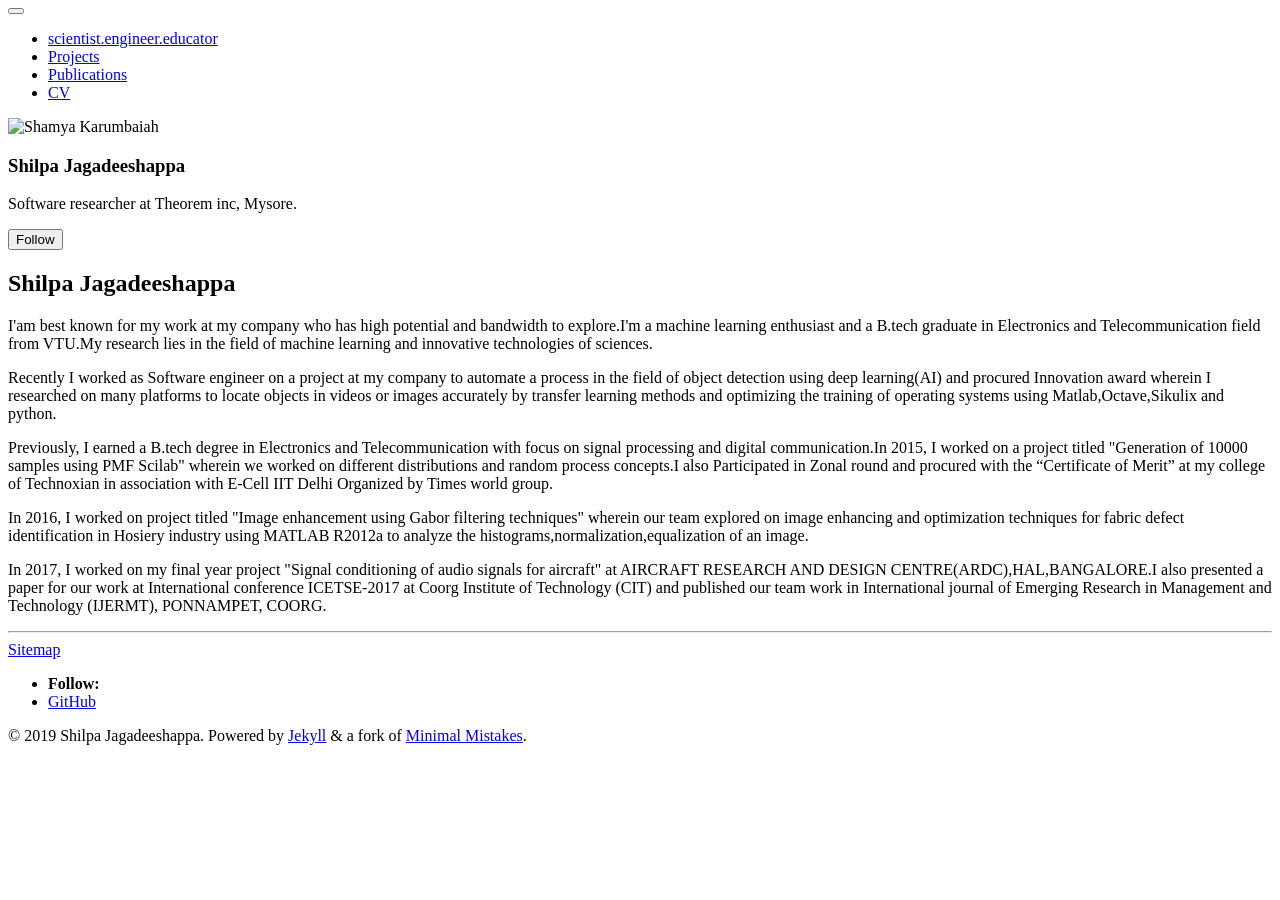
==== index.html @ 25c22d58 "Update index.html Removed , from copyright" ====
<head>
   <meta charset="utf-8">
   <!-- begin SEO -->
   <title>Shilpa Jagadeeshappa-Researcher</title>
   <meta property="og:locale" content="en-US">
   <meta property="og:site_name" content="explorer.scientist.student">
   <meta property="og:title" content="Shilpa Jagadeeshappa">
   <link rel="canonical" href="https://shilpajagadeeshappa.github.io/">
   <meta property="og:url" content="https://shilpajagadeeshappa.github.io/">
   <meta property="og:description" content="Shilpa Jagadeeshappa">
   <script async="" src="//www.google-analytics.com/analytics.js"></script><script type="application/ld+json"> { "@context" : "http://schema.org", "@type" : "Person", "name" : "Shamya Karumbaiah", "url" : "https://shamya.github.io", "sameAs" : null } </script> <!-- end SEO -->
   <!--<link href="https://shamya.github.io/feed.xml" type="application/atom+xml" rel="alternate" title="scientist.engineer.educator Feed">-->
   <!-- http://t.co/dKP3o1e -->
   <meta name="HandheldFriendly" content="True">
   <meta name="MobileOptimized" content="320">
   <meta name="viewport" content="width=device-width, initial-scale=1.0">
   <script> document.documentElement.className = document.documentElement.className.replace(/\bno-js\b/g, '') + ' js '; </script> <!-- For all browsers -->
   <link rel="stylesheet" href="https://shamya.github.io/assets/css/main.css">
   <meta http-equiv="cleartype" content="on">
   <!-- start custom head snippets -->
    <meta name="msapplication-TileColor" content="#000000">
   <meta name="msapplication-TileImage" content="https://shamya.github.io/images/mstile-144x144.png?v=M44lzPylqQ">
   <meta name="msapplication-config" content="https://shamya.github.io/images/browserconfig.xml?v=M44lzPylqQ">
   <meta name="theme-color" content="#ffffff">
   <link rel="stylesheet" href="https://shamya.github.io/assets/css/academicons.css">
   <script type="text/x-mathjax-config;executed=true"> MathJax.Hub.Config({ TeX: { equationNumbers: { autoNumber: "all" } } }); </script> <script type="text/x-mathjax-config;executed=true"> MathJax.Hub.Config({ tex2jax: { inlineMath: [ ['$','$'], ["\\(","\\)"] ], processEscapes: true } }); </script> <script src="https://cdnjs.cloudflare.com/ajax/libs/mathjax/2.7.4/latest.js?config=TeX-MML-AM_CHTML" async=""></script> <!-- end custom head snippets --><script type="text/javascript" async="" src="https://cdnjs.cloudflare.com/ajax/libs/mathjax/2.7.6/MathJax.js?config=TeX-MML-AM_CHTML&amp;latest"></script>
   <style type="text/css">.MathJax_Hover_Frame {border-radius: .25em; -webkit-border-radius: .25em; -moz-border-radius: .25em; -khtml-border-radius: .25em; box-shadow: 0px 0px 15px #83A; -webkit-box-shadow: 0px 0px 15px #83A; -moz-box-shadow: 0px 0px 15px #83A; -khtml-box-shadow: 0px 0px 15px #83A; border: 1px solid #A6D ! important; display: inline-block; position: absolute}
      .MathJax_Menu_Button .MathJax_Hover_Arrow {position: absolute; cursor: pointer; display: inline-block; border: 2px solid #AAA; border-radius: 4px; -webkit-border-radius: 4px; -moz-border-radius: 4px; -khtml-border-radius: 4px; font-family: 'Courier New',Courier; font-size: 9px; color: #F0F0F0}
      .MathJax_Menu_Button .MathJax_Hover_Arrow span {display: block; background-color: #AAA; border: 1px solid; border-radius: 3px; line-height: 0; padding: 4px}
      .MathJax_Hover_Arrow:hover {color: white!important; border: 2px solid #CCC!important}
      .MathJax_Hover_Arrow:hover span {background-color: #CCC!important}
   </style>
   <style type="text/css">#MathJax_About {position: fixed; left: 50%; width: auto; text-align: center; border: 3px outset; padding: 1em 2em; background-color: #DDDDDD; color: black; cursor: default; font-family: message-box; font-size: 120%; font-style: normal; text-indent: 0; text-transform: none; line-height: normal; letter-spacing: normal; word-spacing: normal; word-wrap: normal; white-space: nowrap; float: none; z-index: 201; border-radius: 15px; -webkit-border-radius: 15px; -moz-border-radius: 15px; -khtml-border-radius: 15px; box-shadow: 0px 10px 20px #808080; -webkit-box-shadow: 0px 10px 20px #808080; -moz-box-shadow: 0px 10px 20px #808080; -khtml-box-shadow: 0px 10px 20px #808080; filter: progid:DXImageTransform.Microsoft.dropshadow(OffX=2, OffY=2, Color='gray', Positive='true')}
      #MathJax_About.MathJax_MousePost {outline: none}
      .MathJax_Menu {position: absolute; background-color: white; color: black; width: auto; padding: 2px; border: 1px solid #CCCCCC; margin: 0; cursor: default; font: menu; text-align: left; text-indent: 0; text-transform: none; line-height: normal; letter-spacing: normal; word-spacing: normal; word-wrap: normal; white-space: nowrap; float: none; z-index: 201; box-shadow: 0px 10px 20px #808080; -webkit-box-shadow: 0px 10px 20px #808080; -moz-box-shadow: 0px 10px 20px #808080; -khtml-box-shadow: 0px 10px 20px #808080; filter: progid:DXImageTransform.Microsoft.dropshadow(OffX=2, OffY=2, Color='gray', Positive='true')}
      .MathJax_MenuItem {padding: 2px 2em; background: transparent}
      .MathJax_MenuArrow {position: absolute; right: .5em; padding-top: .25em; color: #666666; font-size: .75em}
      .MathJax_MenuActive .MathJax_MenuArrow {color: white}
      .MathJax_MenuArrow.RTL {left: .5em; right: auto}
      .MathJax_MenuCheck {position: absolute; left: .7em}
      .MathJax_MenuCheck.RTL {right: .7em; left: auto}
      .MathJax_MenuRadioCheck {position: absolute; left: 1em}
      .MathJax_MenuRadioCheck.RTL {right: 1em; left: auto}
      .MathJax_MenuLabel {padding: 2px 2em 4px 1.33em; font-style: italic}
      .MathJax_MenuRule {border-top: 1px solid #CCCCCC; margin: 4px 1px 0px}
      .MathJax_MenuDisabled {color: GrayText}
      .MathJax_MenuActive {background-color: Highlight; color: HighlightText}
      .MathJax_MenuDisabled:focus, .MathJax_MenuLabel:focus {background-color: #E8E8E8}
      .MathJax_ContextMenu:focus {outline: none}
      .MathJax_ContextMenu .MathJax_MenuItem:focus {outline: none}
      #MathJax_AboutClose {top: .2em; right: .2em}
      .MathJax_Menu .MathJax_MenuClose {top: -10px; left: -10px}
      .MathJax_MenuClose {position: absolute; cursor: pointer; display: inline-block; border: 2px solid #AAA; border-radius: 18px; -webkit-border-radius: 18px; -moz-border-radius: 18px; -khtml-border-radius: 18px; font-family: 'Courier New',Courier; font-size: 24px; color: #F0F0F0}
      .MathJax_MenuClose span {display: block; background-color: #AAA; border: 1.5px solid; border-radius: 18px; -webkit-border-radius: 18px; -moz-border-radius: 18px; -khtml-border-radius: 18px; line-height: 0; padding: 8px 0 6px}
      .MathJax_MenuClose:hover {color: white!important; border: 2px solid #CCC!important}
      .MathJax_MenuClose:hover span {background-color: #CCC!important}
      .MathJax_MenuClose:hover:focus {outline: none}
   </style>
   <style type="text/css">.MathJax_Preview .MJXf-math {color: inherit!important}</style>
   <style type="text/css">.MJX_Assistive_MathML {position: absolute!important; top: 0; left: 0; clip: rect(1px, 1px, 1px, 1px); padding: 1px 0 0 0!important; border: 0!important; height: 1px!important; width: 1px!important; overflow: hidden!important; display: block!important; -webkit-touch-callout: none; -webkit-user-select: none; -khtml-user-select: none; -moz-user-select: none; -ms-user-select: none; user-select: none}
      .MJX_Assistive_MathML.MJX_Assistive_MathML_Block {width: 100%!important}
   </style>
   <style type="text/css">#MathJax_Zoom {position: absolute; background-color: #F0F0F0; overflow: auto; display: block; z-index: 301; padding: .5em; border: 1px solid black; margin: 0; font-weight: normal; font-style: normal; text-align: left; text-indent: 0; text-transform: none; line-height: normal; letter-spacing: normal; word-spacing: normal; word-wrap: normal; white-space: nowrap; float: none; -webkit-box-sizing: content-box; -moz-box-sizing: content-box; box-sizing: content-box; box-shadow: 5px 5px 15px #AAAAAA; -webkit-box-shadow: 5px 5px 15px #AAAAAA; -moz-box-shadow: 5px 5px 15px #AAAAAA; -khtml-box-shadow: 5px 5px 15px #AAAAAA; filter: progid:DXImageTransform.Microsoft.dropshadow(OffX=2, OffY=2, Color='gray', Positive='true')}
      #MathJax_ZoomOverlay {position: absolute; left: 0; top: 0; z-index: 300; display: inline-block; width: 100%; height: 100%; border: 0; padding: 0; margin: 0; background-color: white; opacity: 0; filter: alpha(opacity=0)}
      #MathJax_ZoomFrame {position: relative; display: inline-block; height: 0; width: 0}
      #MathJax_ZoomEventTrap {position: absolute; left: 0; top: 0; z-index: 302; display: inline-block; border: 0; padding: 0; margin: 0; background-color: white; opacity: 0; filter: alpha(opacity=0)}
   </style>
   <style type="text/css">.MathJax_Preview {color: #888}
      #MathJax_Message {position: fixed; left: 1em; bottom: 1.5em; background-color: #E6E6E6; border: 1px solid #959595; margin: 0px; padding: 2px 8px; z-index: 102; color: black; font-size: 80%; width: auto; white-space: nowrap}
      #MathJax_MSIE_Frame {position: absolute; top: 0; left: 0; width: 0px; z-index: 101; border: 0px; margin: 0px; padding: 0px}
      .MathJax_Error {color: #CC0000; font-style: italic}
   </style>
   <style id="fit-vids-style">.fluid-width-video-wrapper{width:100%;position:relative;padding:0;}.fluid-width-video-wrapper iframe,.fluid-width-video-wrapper object,.fluid-width-video-wrapper embed {position:absolute;top:0;left:0;width:100%;height:100%;}</style>
   <style type="text/css">.MJXp-script {font-size: .8em}
      .MJXp-right {-webkit-transform-origin: right; -moz-transform-origin: right; -ms-transform-origin: right; -o-transform-origin: right; transform-origin: right}
      .MJXp-bold {font-weight: bold}
      .MJXp-italic {font-style: italic}
      .MJXp-scr {font-family: MathJax_Script,'Times New Roman',Times,STIXGeneral,serif}
      .MJXp-frak {font-family: MathJax_Fraktur,'Times New Roman',Times,STIXGeneral,serif}
      .MJXp-sf {font-family: MathJax_SansSerif,'Times New Roman',Times,STIXGeneral,serif}
      .MJXp-cal {font-family: MathJax_Caligraphic,'Times New Roman',Times,STIXGeneral,serif}
      .MJXp-mono {font-family: MathJax_Typewriter,'Times New Roman',Times,STIXGeneral,serif}
      .MJXp-largeop {font-size: 150%}
      .MJXp-largeop.MJXp-int {vertical-align: -.2em}
      .MJXp-math {display: inline-block; line-height: 1.2; text-indent: 0; font-family: 'Times New Roman',Times,STIXGeneral,serif; white-space: nowrap; border-collapse: collapse}
      .MJXp-display {display: block; text-align: center; margin: 1em 0}
      .MJXp-math span {display: inline-block}
      .MJXp-box {display: block!important; text-align: center}
      .MJXp-box:after {content: " "}
      .MJXp-rule {display: block!important; margin-top: .1em}
      .MJXp-char {display: block!important}
      .MJXp-mo {margin: 0 .15em}
      .MJXp-mfrac {margin: 0 .125em; vertical-align: .25em}
      .MJXp-denom {display: inline-table!important; width: 100%}
      .MJXp-denom > * {display: table-row!important}
      .MJXp-surd {vertical-align: top}
      .MJXp-surd > * {display: block!important}
      .MJXp-script-box > *  {display: table!important; height: 50%}
      .MJXp-script-box > * > * {display: table-cell!important; vertical-align: top}
      .MJXp-script-box > *:last-child > * {vertical-align: bottom}
      .MJXp-script-box > * > * > * {display: block!important}
      .MJXp-mphantom {visibility: hidden}
      .MJXp-munderover, .MJXp-munder {display: inline-table!important}
      .MJXp-over {display: inline-block!important; text-align: center}
      .MJXp-over > * {display: block!important}
      .MJXp-munderover > *, .MJXp-munder > * {display: table-row!important}
      .MJXp-mtable {vertical-align: .25em; margin: 0 .125em}
      .MJXp-mtable > * {display: inline-table!important; vertical-align: middle}
      .MJXp-mtr {display: table-row!important}
      .MJXp-mtd {display: table-cell!important; text-align: center; padding: .5em 0 0 .5em}
      .MJXp-mtr > .MJXp-mtd:first-child {padding-left: 0}
      .MJXp-mtr:first-child > .MJXp-mtd {padding-top: 0}
      .MJXp-mlabeledtr {display: table-row!important}
      .MJXp-mlabeledtr > .MJXp-mtd:first-child {padding-left: 0}
      .MJXp-mlabeledtr:first-child > .MJXp-mtd {padding-top: 0}
      .MJXp-merror {background-color: #FFFF88; color: #CC0000; border: 1px solid #CC0000; padding: 1px 3px; font-style: normal; font-size: 90%}
      .MJXp-scale0 {-webkit-transform: scaleX(.0); -moz-transform: scaleX(.0); -ms-transform: scaleX(.0); -o-transform: scaleX(.0); transform: scaleX(.0)}
      .MJXp-scale1 {-webkit-transform: scaleX(.1); -moz-transform: scaleX(.1); -ms-transform: scaleX(.1); -o-transform: scaleX(.1); transform: scaleX(.1)}
      .MJXp-scale2 {-webkit-transform: scaleX(.2); -moz-transform: scaleX(.2); -ms-transform: scaleX(.2); -o-transform: scaleX(.2); transform: scaleX(.2)}
      .MJXp-scale3 {-webkit-transform: scaleX(.3); -moz-transform: scaleX(.3); -ms-transform: scaleX(.3); -o-transform: scaleX(.3); transform: scaleX(.3)}
      .MJXp-scale4 {-webkit-transform: scaleX(.4); -moz-transform: scaleX(.4); -ms-transform: scaleX(.4); -o-transform: scaleX(.4); transform: scaleX(.4)}
      .MJXp-scale5 {-webkit-transform: scaleX(.5); -moz-transform: scaleX(.5); -ms-transform: scaleX(.5); -o-transform: scaleX(.5); transform: scaleX(.5)}
      .MJXp-scale6 {-webkit-transform: scaleX(.6); -moz-transform: scaleX(.6); -ms-transform: scaleX(.6); -o-transform: scaleX(.6); transform: scaleX(.6)}
      .MJXp-scale7 {-webkit-transform: scaleX(.7); -moz-transform: scaleX(.7); -ms-transform: scaleX(.7); -o-transform: scaleX(.7); transform: scaleX(.7)}
      .MJXp-scale8 {-webkit-transform: scaleX(.8); -moz-transform: scaleX(.8); -ms-transform: scaleX(.8); -o-transform: scaleX(.8); transform: scaleX(.8)}
      .MJXp-scale9 {-webkit-transform: scaleX(.9); -moz-transform: scaleX(.9); -ms-transform: scaleX(.9); -o-transform: scaleX(.9); transform: scaleX(.9)}
      .MathJax_PHTML .noError {vertical-align: ; font-size: 90%; text-align: left; color: black; padding: 1px 3px; border: 1px solid}
   </style>
</head>
<body>
   <div id="MathJax_Message" style="display: none;"></div>
   <!--[if lt IE 9]>
   <div class="notice--danger align-center" style="margin: 0;">You are using an <strong>outdated</strong> browser. Please <a href="http://browsehappy.com/">upgrade your browser</a> to improve your experience.</div>
   <![endif]-->
   <div class="masthead">
      <div class="masthead__inner-wrap">
         <div class="masthead__menu">
            <nav id="site-nav" class="greedy-nav">
               <button class="hidden" count="0">
                  <div class="navicon"></div>
               </button>
               <ul class="visible-links">
                  <li class="masthead__menu-item masthead__menu-item--lg"><a href="#">scientist.engineer.educator</a></li>
                  <li class="masthead__menu-item"><a href="#">Projects</a></li>
                  <li class="masthead__menu-item"><a href="#">Publications</a></li>
                  <li class="masthead__menu-item"><a href="#">CV</a></li>
               </ul>
               <ul class="hidden-links hidden"></ul>
            </nav>
         </div>
      </div>
   </div>
   <div id="main" role="main">
      <div class="sidebar sticky">
         <div itemscope="" itemtype="http://schema.org/Person">
            <div class="author__avatar"> <img src="https://raw.githubusercontent.com/ShilpaJagadeeshappa/ShilpaJagadeeshappa.github.io/master/image1.jpg" class="author__avatar" alt="Shamya Karumbaiah"></div>
            <div class="author__content">
               <h3 class="author__name">Shilpa Jagadeeshappa</h3>
               <p class="author__bio">Software researcher at Theorem inc, Mysore.</p>
            </div>
            <div class="author__urls-wrapper">
               <button class="btn btn--inverse">Follow</button>
               <ul class="author__urls social-icons" style="display: none;">
                  <li><i class="fa fa-fw fa-map-marker" aria-hidden="true"></i> Mysore, India</li>
                  <li><a href="#"><i class="fas fa-fw fa-envelope" aria-hidden="true"></i> Email</a></li>
                  <li><a href="https://www.facebook.com/shilpasj.25" target="_blank" ><i class="fab fa-fw fa-facebook-square" aria-hidden="true"></i> Facebook</a></li>
                  <li><a href="https://github.com/ShilpaJagadeeshappa" target="_blank"><i class="fab fa-fw fa-github" aria-hidden="true"></i> Github</a></li>
                  
               </ul>
            </div>
         </div>
      </div>
      <article class="page" itemscope="" itemtype="http://schema.org/CreativeWork">
         <meta itemprop="headline" content="Shamya Karumbaiah">
         <meta itemprop="description" content="Shamya Karumbaiah">
         <div class="page__inner-wrap">
            <header>
               <h1 class="page__title" itemprop="headline">Shilpa Jagadeeshappa</h1>
            </header>
            <section class="page__content" itemprop="text">
               <p>I'am best known for my work at my company who has high potential and bandwidth to explore.I'm a machine learning enthusiast and a B.tech graduate in Electronics and Telecommunication field from VTU.My research lies in the field of machine learning and innovative technologies of sciences.</p>
               <p>Recently I worked as Software engineer on a project at my company to automate a process in the field of object detection using deep learning(AI) and procured Innovation award wherein I researched on many platforms to locate objects in videos or images accurately by transfer learning methods and optimizing the training of operating systems using Matlab,Octave,Sikulix and python.</p>
               <p>Previously, I earned a B.tech degree in Electronics and Telecommunication with focus on signal processing and digital communication.In 2015, I worked on a project titled "Generation of 10000 samples using PMF Scilab" wherein we worked on different distributions and random process concepts.I also Participated in Zonal round and procured with the “Certificate of Merit” at my college of Technoxian in association with E-Cell IIT Delhi Organized by Times world group.</p>
               <p>In 2016, I worked on project titled "Image enhancement using Gabor filtering techniques" wherein our team explored on image enhancing and optimization techniques for fabric defect identification in Hosiery industry using MATLAB R2012a to analyze the histograms,normalization,equalization of an image.</p>
               <p>In 2017, I worked on my final year project "Signal conditioning of audio signals for aircraft" at AIRCRAFT RESEARCH AND DESIGN CENTRE(ARDC),HAL,BANGALORE.I also presented a paper for our work at International conference ICETSE-2017 at Coorg Institute of Technology (CIT) and published our team work in International journal of Emerging Research in Management and Technology (IJERMT), PONNAMPET, COORG.</p>
               <hr>
            </section>
            <footer class="page__meta"></footer>
         </div>
      </article>
   </div>
   <div class="page__footer">
      <footer>
         <!-- start custom footer snippets --> <a href="/sitemap/">Sitemap</a> <!-- end custom footer snippets -->
         <div class="page__footer-follow">
            <ul class="social-icons">
               <li><strong>Follow:</strong></li>
               <li><a href="https://github.com/ShilpaJagadeeshappa"><i class="fab fa-github" aria-hidden="true"></i> GitHub</a></li>
               
            </ul>
         </div>
         <div class="page__footer-copyright">© 2019 Shilpa Jagadeeshappa. Powered by <a href="http://jekyllrb.com" rel="nofollow">Jekyll</a> &amp; a fork of <a href="https://mademistakes.com/work/minimal-mistakes-jekyll-theme/" rel="nofollow">Minimal Mistakes</a>.</div>
      </footer>
   </div>
   <script src="https://shamya.github.io/assets/js/main.min.js"></script> <script> (function(i,s,o,g,r,a,m){i['GoogleAnalyticsObject']=r;i[r]=i[r]||function(){ (i[r].q=i[r].q||[]).push(arguments)},i[r].l=1*new Date();a=s.createElement(o), m=s.getElementsByTagName(o)[0];a.async=1;a.src=g;m.parentNode.insertBefore(a,m) })(window,document,'script','//www.google-analytics.com/analytics.js','ga'); ga('create', '', 'auto'); ga('send', 'pageview'); </script>
</body>
</html>
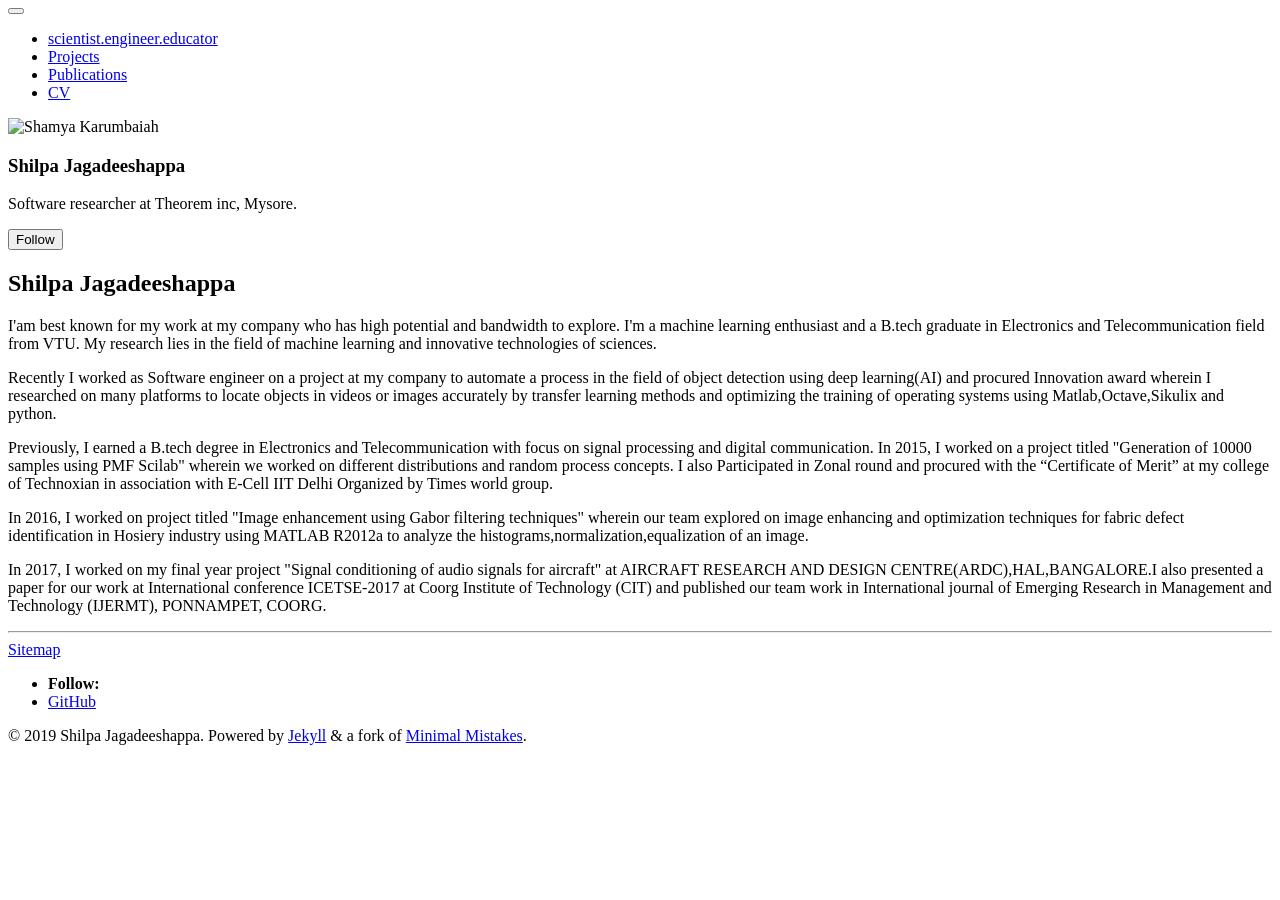
==== commit 223b85ca: "Update index.html Updated with proper spaces in para" ====
--- a/index.html
+++ b/index.html
@@ -178,9 +178,9 @@
                <h1 class="page__title" itemprop="headline">Shilpa Jagadeeshappa</h1>
             </header>
             <section class="page__content" itemprop="text">
-               <p>I'am best known for my work at my company who has high potential and bandwidth to explore.I'm a machine learning enthusiast and a B.tech graduate in Electronics and Telecommunication field from VTU.My research lies in the field of machine learning and innovative technologies of sciences.</p>
+               <p>I'am best known for my work at my company who has high potential and bandwidth to explore. I'm a machine learning enthusiast and a B.tech graduate in Electronics and Telecommunication field from VTU. My research lies in the field of machine learning and innovative technologies of sciences.</p>
                <p>Recently I worked as Software engineer on a project at my company to automate a process in the field of object detection using deep learning(AI) and procured Innovation award wherein I researched on many platforms to locate objects in videos or images accurately by transfer learning methods and optimizing the training of operating systems using Matlab,Octave,Sikulix and python.</p>
-               <p>Previously, I earned a B.tech degree in Electronics and Telecommunication with focus on signal processing and digital communication.In 2015, I worked on a project titled "Generation of 10000 samples using PMF Scilab" wherein we worked on different distributions and random process concepts.I also Participated in Zonal round and procured with the “Certificate of Merit” at my college of Technoxian in association with E-Cell IIT Delhi Organized by Times world group.</p>
+               <p>Previously, I earned a B.tech degree in Electronics and Telecommunication with focus on signal processing and digital communication. In 2015, I worked on a project titled "Generation of 10000 samples using PMF Scilab" wherein we worked on different distributions and random process concepts. I also Participated in Zonal round and procured with the “Certificate of Merit” at my college of Technoxian in association with E-Cell IIT Delhi Organized by Times world group.</p>
                <p>In 2016, I worked on project titled "Image enhancement using Gabor filtering techniques" wherein our team explored on image enhancing and optimization techniques for fabric defect identification in Hosiery industry using MATLAB R2012a to analyze the histograms,normalization,equalization of an image.</p>
                <p>In 2017, I worked on my final year project "Signal conditioning of audio signals for aircraft" at AIRCRAFT RESEARCH AND DESIGN CENTRE(ARDC),HAL,BANGALORE.I also presented a paper for our work at International conference ICETSE-2017 at Coorg Institute of Technology (CIT) and published our team work in International journal of Emerging Research in Management and Technology (IJERMT), PONNAMPET, COORG.</p>
                <hr>
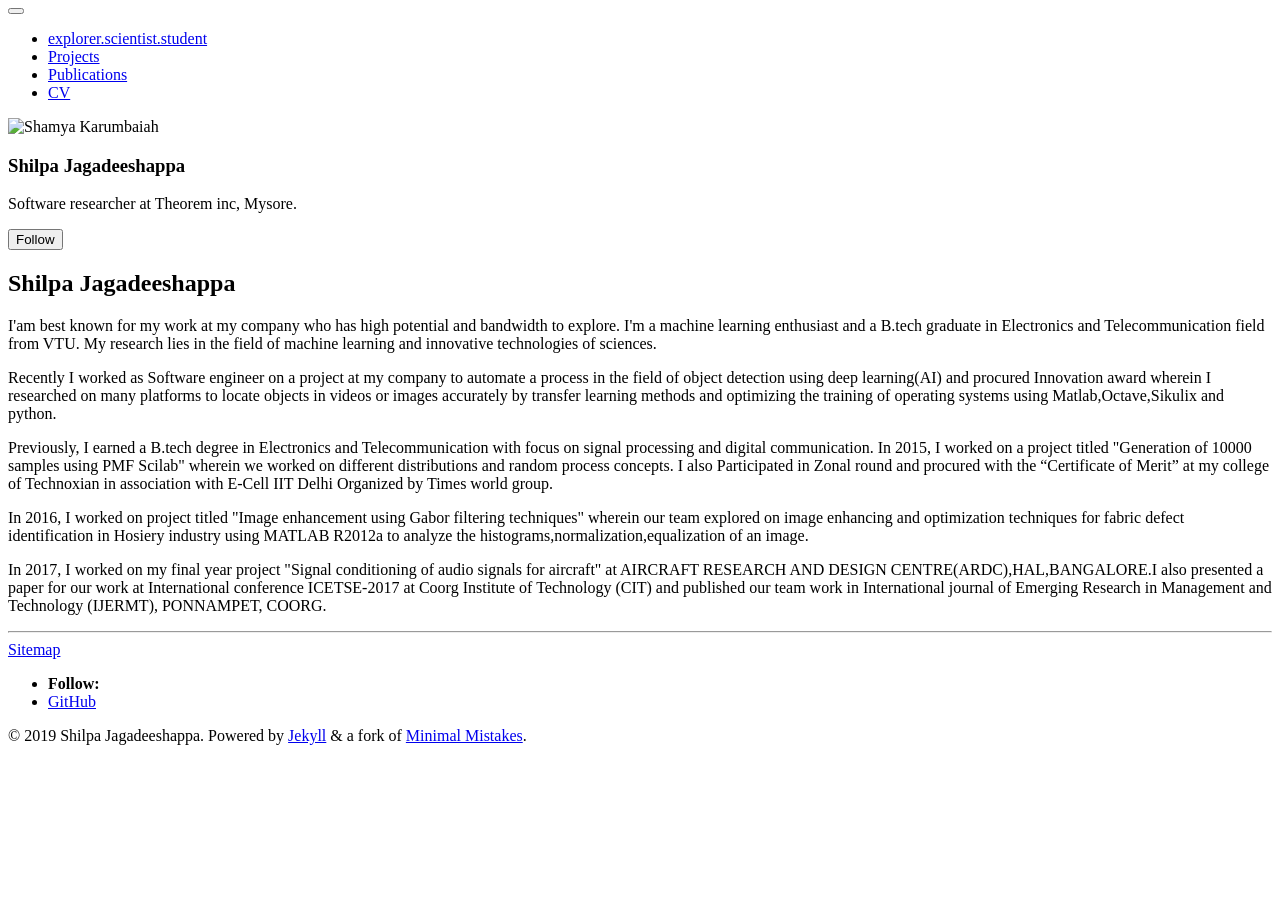
==== commit 6ae1a8e0: "Update index.html explorer.scientist.student" ====
--- a/index.html
+++ b/index.html
@@ -140,7 +140,7 @@
                   <div class="navicon"></div>
                </button>
                <ul class="visible-links">
-                  <li class="masthead__menu-item masthead__menu-item--lg"><a href="#">scientist.engineer.educator</a></li>
+                  <li class="masthead__menu-item masthead__menu-item--lg"><a href="#">explorer.scientist.student</a></li>
                   <li class="masthead__menu-item"><a href="#">Projects</a></li>
                   <li class="masthead__menu-item"><a href="#">Publications</a></li>
                   <li class="masthead__menu-item"><a href="#">CV</a></li>
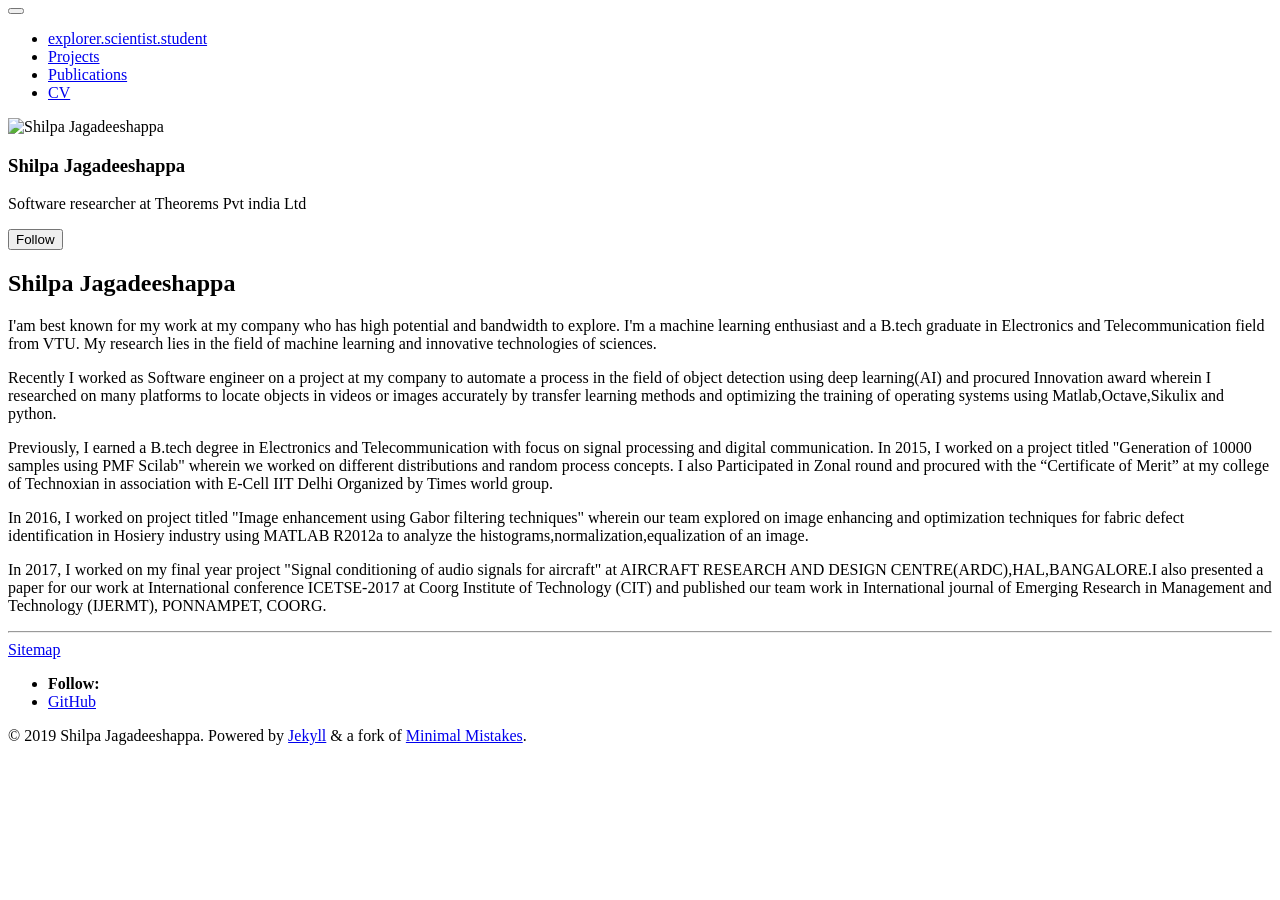
==== commit 92bfc6a3: "Update index.html Added linked in icon as Scholar cap" ====
--- a/index.html
+++ b/index.html
@@ -153,10 +153,10 @@
    <div id="main" role="main">
       <div class="sidebar sticky">
          <div itemscope="" itemtype="http://schema.org/Person">
-            <div class="author__avatar"> <img src="https://raw.githubusercontent.com/ShilpaJagadeeshappa/ShilpaJagadeeshappa.github.io/master/image1.jpg" class="author__avatar" alt="Shamya Karumbaiah"></div>
+            <div class="author__avatar"> <img src="https://raw.githubusercontent.com/ShilpaJagadeeshappa/ShilpaJagadeeshappa.github.io/master/image1.jpg" class="author__avatar" alt="Shilpa Jagadeeshappa"></div>
             <div class="author__content">
                <h3 class="author__name">Shilpa Jagadeeshappa</h3>
-               <p class="author__bio">Software researcher at Theorem inc, Mysore.</p>
+               <p class="author__bio">Software researcher at Theorems Pvt india Ltd</p>
             </div>
             <div class="author__urls-wrapper">
                <button class="btn btn--inverse">Follow</button>
@@ -165,14 +165,14 @@
                   <li><a href="#"><i class="fas fa-fw fa-envelope" aria-hidden="true"></i> Email</a></li>
                   <li><a href="https://www.facebook.com/shilpasj.25" target="_blank" ><i class="fab fa-fw fa-facebook-square" aria-hidden="true"></i> Facebook</a></li>
                   <li><a href="https://github.com/ShilpaJagadeeshappa" target="_blank"><i class="fab fa-fw fa-github" aria-hidden="true"></i> Github</a></li>
-                  
+                  <li><a href="https://www.linkedin.com/in/shilpa-s-j-5b0792130/" target="_blank"><i class="<i class="fas fa-fw fa-graduation-cap"></i>" aria-hidden="true"></i> LinkedIn</a></li>
                </ul>
             </div>
          </div>
       </div>
       <article class="page" itemscope="" itemtype="http://schema.org/CreativeWork">
-         <meta itemprop="headline" content="Shamya Karumbaiah">
-         <meta itemprop="description" content="Shamya Karumbaiah">
+         <meta itemprop="headline" content="Shilpa Jagadeeshappa">
+         <meta itemprop="description" content="Shilpa Jagadeeshappa">
          <div class="page__inner-wrap">
             <header>
                <h1 class="page__title" itemprop="headline">Shilpa Jagadeeshappa</h1>
